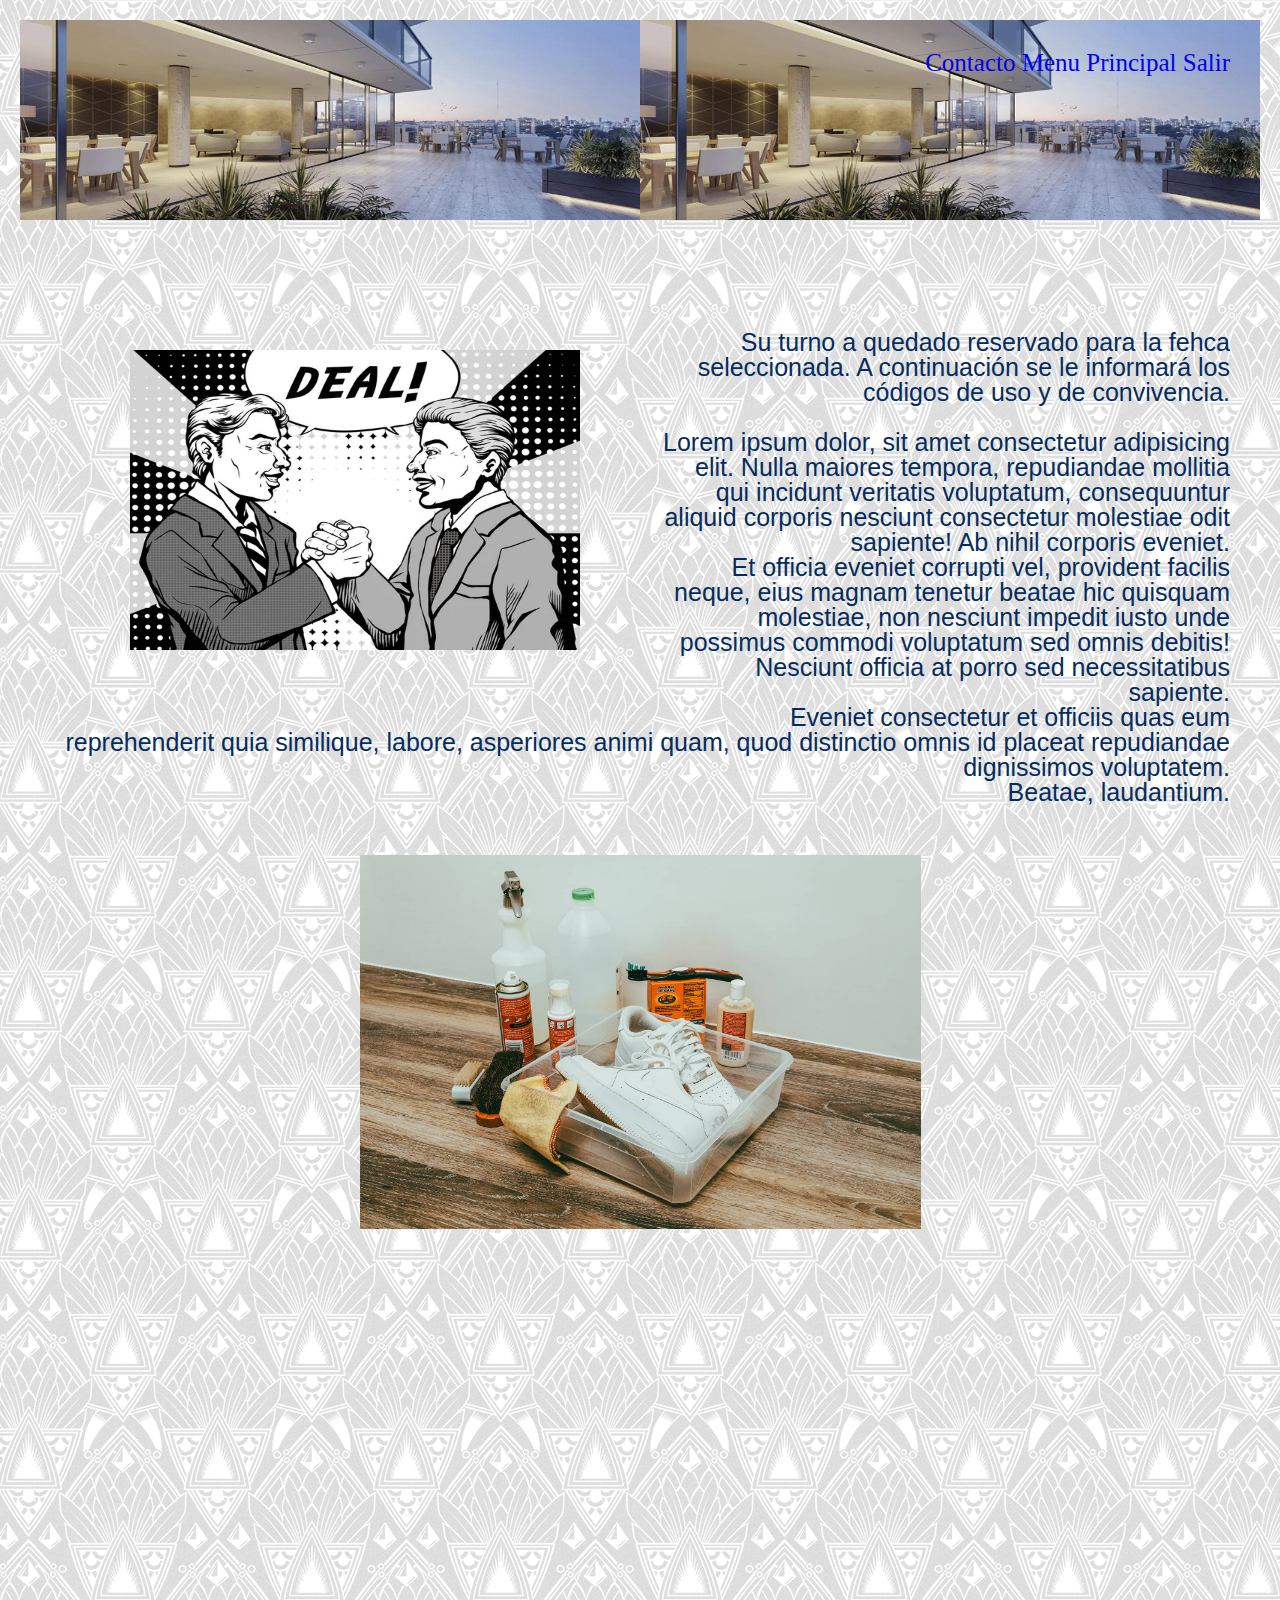
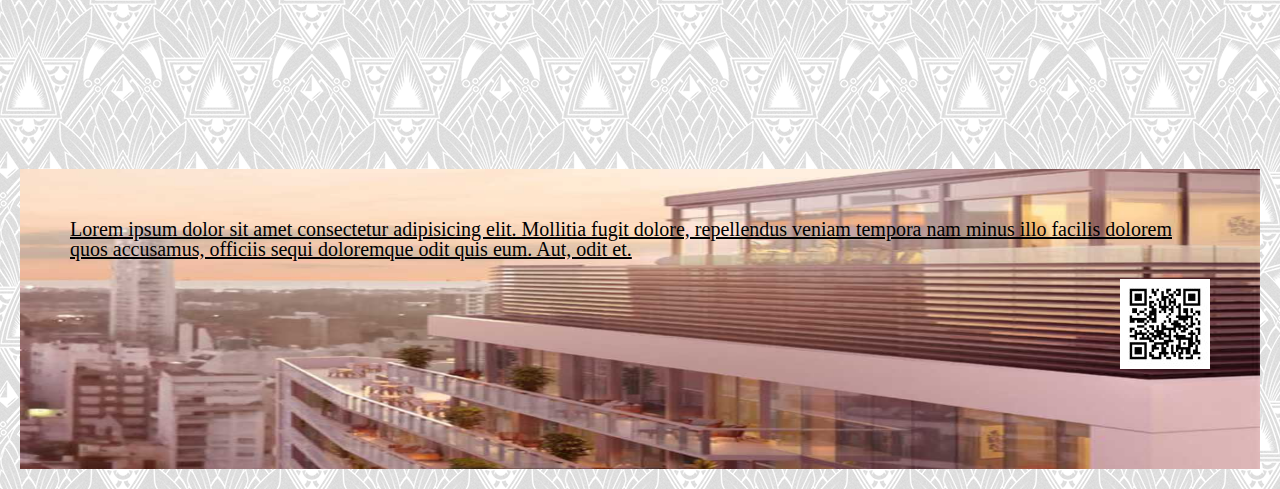
==== confirmacion.html @ 301d9a34 "inicializacion de proyecto ReservAr02" ====
<!DOCTYPE html>
<html lang="en">
<head>
    <meta charset="UTF-8">
    <meta http-equiv="X-UA-Compatible" content="IE=edge">
    <meta name="viewport" content="width=device-withd">
    <link rel="stylesheet" href="resert_tool_css.css">
    <link rel="stylesheet" href="stylesheet.css">
    <title>ReserVar</title>
</head>
<body id="body-index">
    <header class="barra_de_navegacion">
        <div>
            <nav>
                <a href="contacto.html" target="_blank">Contacto</a>
                <a href="amenities.html" target="_blank">Menu Principal</a>
                <a href="salir.html">Salir</a>
            </nav>
        </div>
    </header>
        <main>
            <img id="img_amenities" src="./fotos-reservar/confirmacion.jpg" alt="Sum" title="confirmacion">
            <p id="main_confirmacion">Su turno a quedado reservado para la fehca seleccionada. A continuación se le informará los códigos de uso y de convivencia.<br><br>
            <b>Lorem ipsum dolor, sit amet consectetur adipisicing elit. Nulla maiores tempora, repudiandae mollitia qui incidunt veritatis voluptatum, consequuntur aliquid corporis nesciunt consectetur molestiae odit sapiente! Ab nihil corporis eveniet</b>. 
            <br> Et officia eveniet corrupti vel, provident facilis neque, eius magnam tenetur beatae hic quisquam molestiae, non nesciunt impedit iusto unde possimus commodi voluptatum sed omnis debitis! Nesciunt officia at porro sed necessitatibus sapiente. 
            <br> Eveniet consectetur et officiis quas eum reprehenderit quia similique, labore, asperiores animi quam, quod distinctio omnis id placeat repudiandae dignissimos voluptatem. 
            <br> Beatae, laudantium.
            </p><br>
     
            <div class="slider">
                <ul>
                    <li>
                    <img src="./fotos-reservar/limpiar.jpg" alt="LIMPIAR">
                    </li>
                    
                    <li>
                    <img src="./fotos-reservar/no_hacer_ruido_hasta_tarde.jpg" alt="RUIDO">
                    </li>
                    
                    <li>
                    <img src="./fotos-reservar/sacar_la_basura.jpg" alt="BASURA">
                    </li>
                    
                    <li>
                    <img src="./fotos-reservar/multa.png" alt="MULTA">
                    </li>
                                    </ul>
            </div>

        </main>

        <footer>
        Lorem ipsum dolor sit amet consectetur adipisicing elit. Mollitia fugit dolore, repellendus veniam tempora nam minus illo facilis dolorem quos accusamus, officiis sequi doloremque odit quis eum. Aut, odit et. <br><br>
        <img class="imagen_qr_footer" src="fotos-reservar/qr.jpg" alt="codigo-qr">
    </footer>
</body>
</html>
---- resert_tool_css.css ----
/* http://meyerweb.com/eric/tools/css/reset/ 
   v2.0 | 20110126
   License: none (public domain)
*/

html, body, div, span, applet, object, iframe,
h1, h2, h3, h4, h5, h6, p, blockquote, pre,
a, abbr, acronym, address, big, cite, code,
del, dfn, em, img, ins, kbd, q, s, samp,
small, strike, strong, sub, sup, tt, var,
b, u, i, center,
dl, dt, dd, ol, ul, li,
fieldset, form, label, legend,
table, caption, tbody, tfoot, thead, tr, th, td,
article, aside, canvas, details, embed, 
figure, figcaption, footer, header, hgroup, 
menu, nav, output, ruby, section, summary,
time, mark, audio, video {
	margin: 0;
	padding: 0;
	border: 0;
	font-size: 100%;
	font: inherit;
	vertical-align: baseline;
}
/* HTML5 display-role reset for older browsers */
article, aside, details, figcaption, figure, 
footer, header, hgroup, menu, nav, section {
	display: block;
}
body {
	line-height: 1;
}
ol, ul {
	list-style: none;
}
blockquote, q {
	quotes: none;
}
blockquote:before, blockquote:after,
q:before, q:after {
	content: '';
	content: none;
}
table {
	border-collapse: collapse;
	border-spacing: 0;
}
---- stylesheet.css ----
* {box-sizing: border-box; /*para que no incremente el padding-aumente la caja*/} 

  @import url('https://fonts.googleapis.com/css2?family=Josefin+Sans:wght@100&family=Open+Sans:wght@300;400&family=Roboto+Slab:wght@100;200&family=Roboto:wght@100&display=swap');

body {
        font-size: 20px;
        margin: 0px;
        padding: 0px;
        width: auto;
        height: auto;
        text-align: center;
        justify-content: center;
        background-image: url(./fotos-reservar/presence-ii.png);
        }

body h1 {font-size: 40px;
                color: rgb(42, 5, 252);}

header {width: auto;
        height: 100px;
        margin: 10px;       
        background-color: black;}

.barra_de_navegacion {  width: auto;
                        height: 200px;
                        margin: 20px;
                        padding: 30px;
                        text-align: right;
                        font-size: 25px;
                        color: aliceblue;
                        text-decoration: none;
                        background-image: url(./fotos-reservar/terraza.jpg);
                        background-repeat:round;
                        }
a {text-decoration: none;}

a :hover {color: rgb(240, 8, 8);}

main {padding: 0px;
      margin: 50px;}

#main_page{text-align: center; justify-content: center; padding-top: 60px;}
#main_confirmacion {font-size: 25px; 
                    font-family: 'Josefin Sans', sans-serif;
                    font-weight: 100;
                    color: rgb(5, 44, 94);
                    text-align: right;
                    justify-content: center;
                    padding-top: 60px;}

#img_amenities {width: 450px; height: 300px; margin: 80px; float: left;}
#boton_de_turno{font-size: 20px; text-align: center; padding: 2px; cursor: pointer}

.calendario {cursor: pointer;}
.boton_aceptar {cursor: pointer; transition: 0.5s;}

#formualario-index {margin: 50px;} 

#button-index {margin: 15px;}

input {border-radius: 4px; margin: 10px;}

button {border-radius: 4px;}

/*inicio carrucel*/
.slider {
	width: 95%;
	margin: 30px;
	overflow: hidden;
}

.slider ul {
	display: flex;
	padding: 0;
	width: 400%;
	animation: cambio 15s infinite alternate linear;
}

.slider li {
	width: 100%;
	list-style: none;
}

.slider img {
	width: 50%;
}

@keyframes cambio {
	0% {margin-left: 0;}
	20% {margin-left: 0;}
	
	25% {margin-left: -100%;}
	45% {margin-left: -100%;}
	
	50% {margin-left: -200%;}
	70% {margin-left: -200%;}
	
	75% {margin-left: -300%;}
	100% {margin-left: -300%;}
}
/*fin de carrucel*/

footer {width: auto;
        height: 200px;
        margin: 20px;
        padding: 50px;
        text-align: left;
        text-decoration:underline;
        background-image: url(./fotos-reservar/vista-dh.jpg);
        float:right ;
        box-sizing: content-box;
        justify-content: end;
        background-repeat:round;
        }

.imagen_qr_footer {float: right;}

@media screen and (max-width:48px) {
        header { margin: auto; padding: 25px; background-color: black; }
        body {margin: auto; padding: 25px;}
        main {margin: 24%;}
        footer {margin: auto;}


        .body-index, .boton_de_turno, .fecha_calendario {text-align: left;}
}
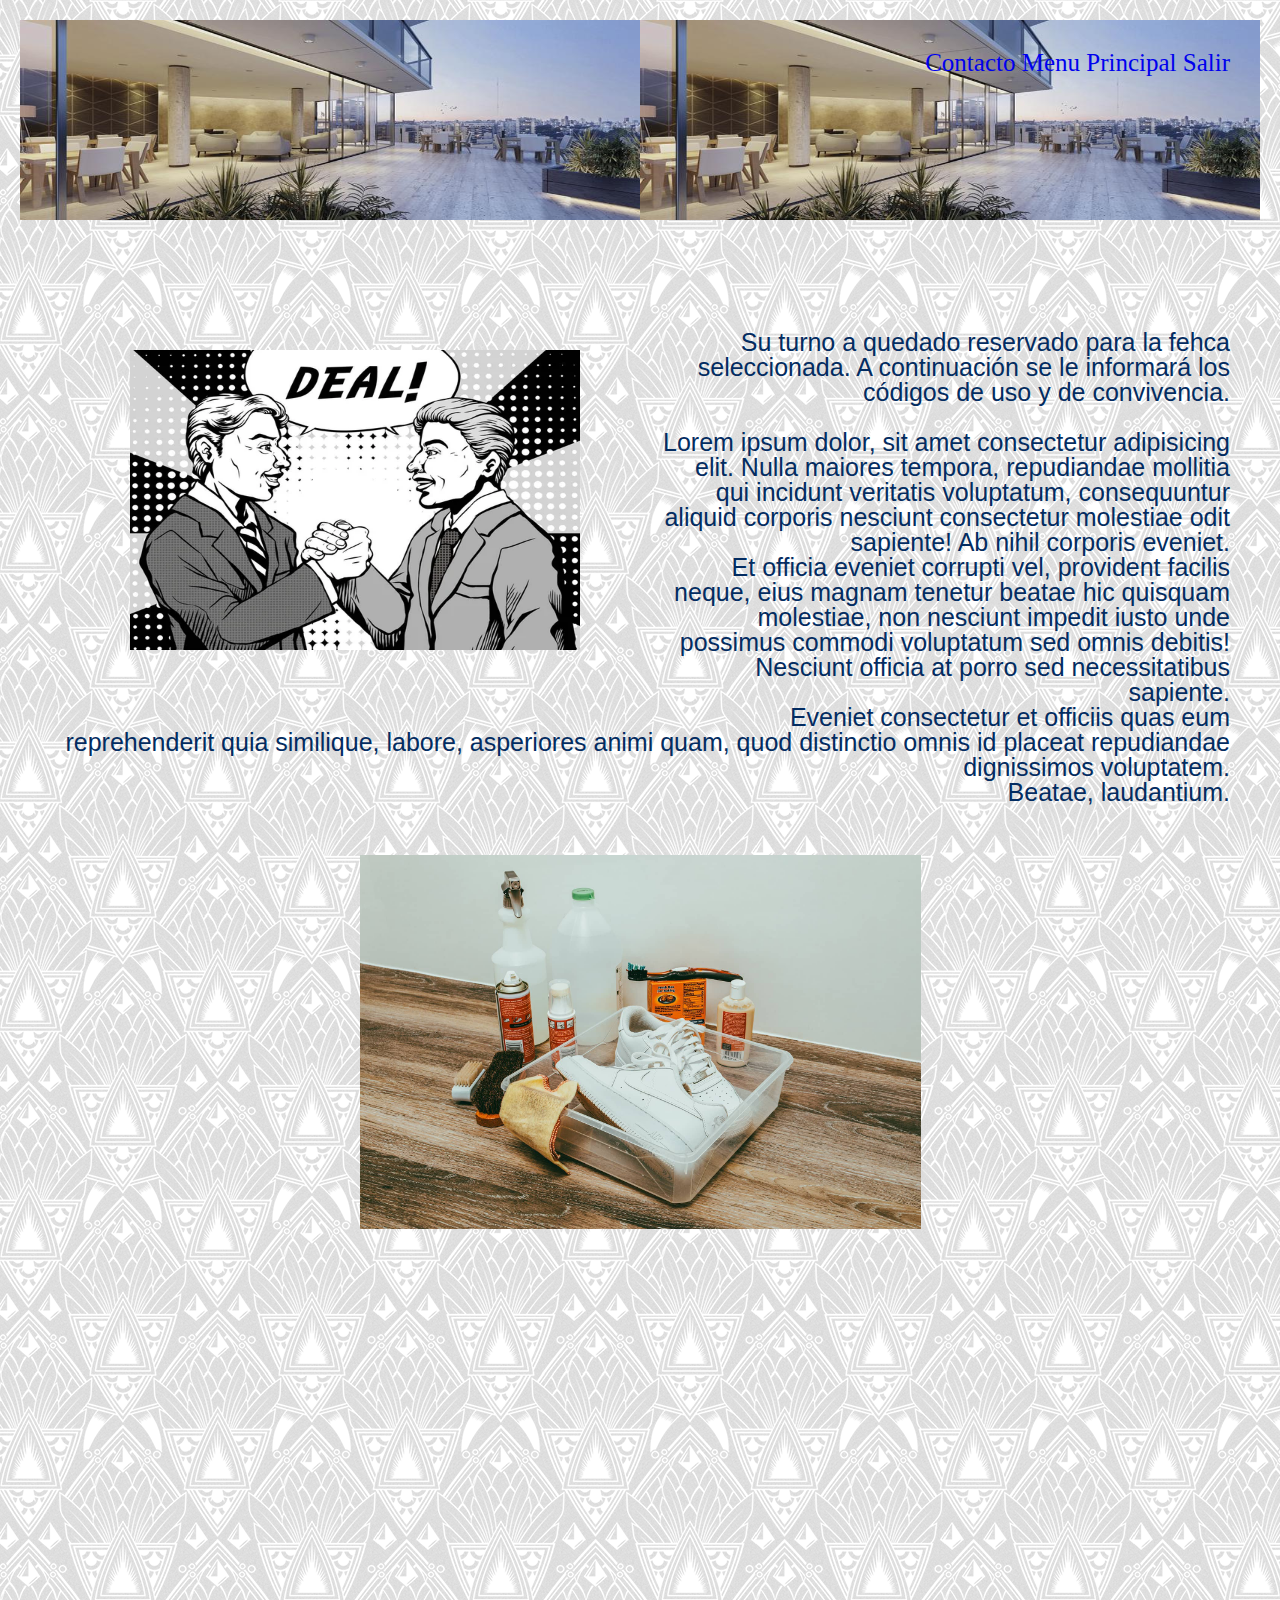
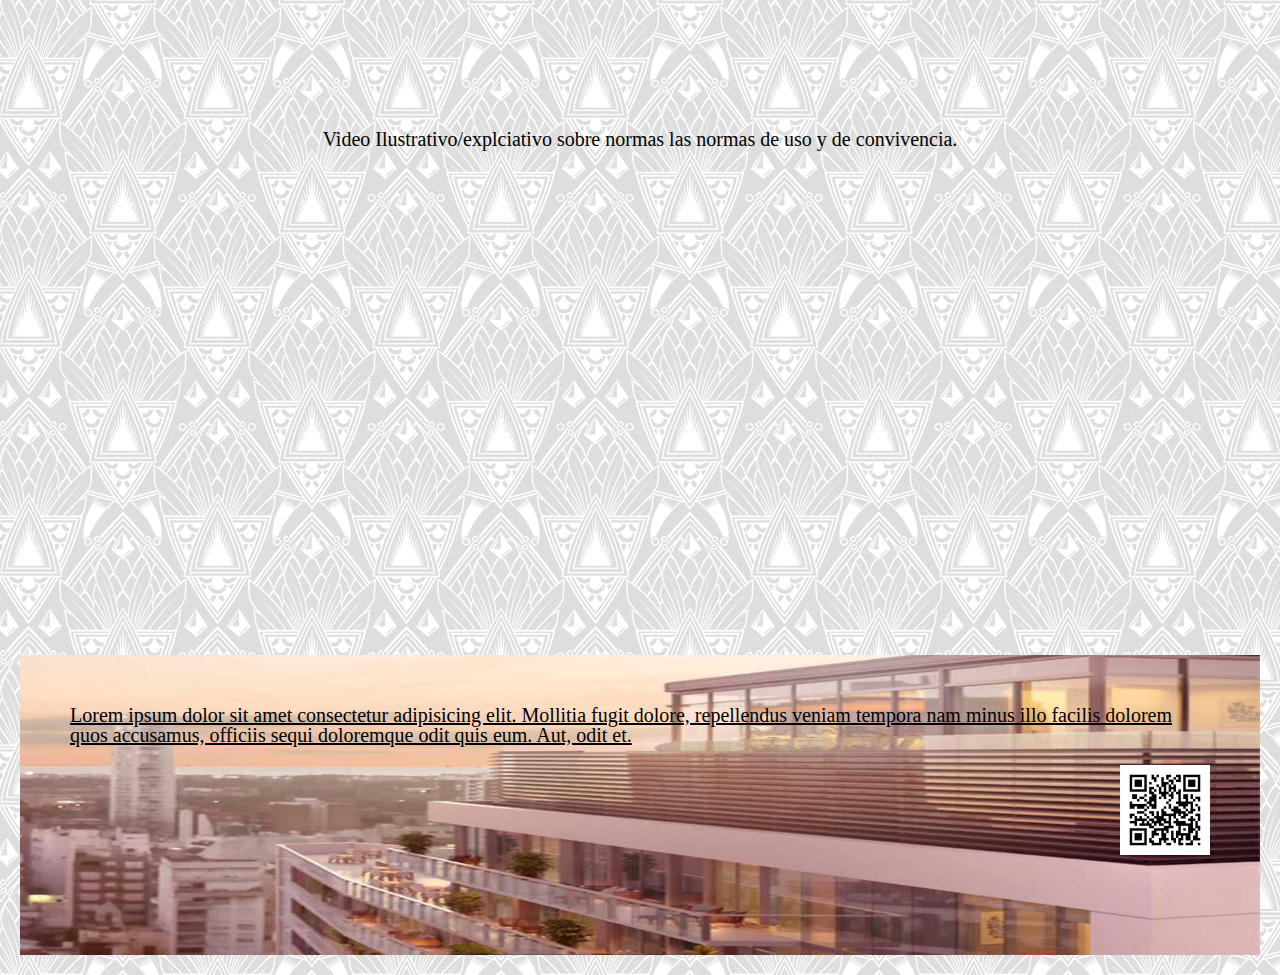
==== commit b45e33f8: "se agrega video a confirmacion.html" ====
--- a/confirmacion.html
+++ b/confirmacion.html
@@ -47,11 +47,19 @@
                                     </ul>
             </div>
 
+            <section>
+                <p>
+                    Video Ilustrativo/explciativo sobre normas las normas de uso y de convivencia. 
+                </p>
+                <iframe class="video_ilustrativo" width="560" height="315" src="https://www.youtube.com/embed/SEBVqMwnBuU?start=2" title="YouTube video player" frameborder="0" allow="accelerometer; autoplay; clipboard-write; encrypted-media; gyroscope; picture-in-picture; web-share" allowfullscreen>
+                </iframe>
+            </section>
+
         </main>
 
         <footer>
         Lorem ipsum dolor sit amet consectetur adipisicing elit. Mollitia fugit dolore, repellendus veniam tempora nam minus illo facilis dolorem quos accusamus, officiis sequi doloremque odit quis eum. Aut, odit et. <br><br>
         <img class="imagen_qr_footer" src="fotos-reservar/qr.jpg" alt="codigo-qr">
-    </footer>
+        </footer>
 </body>
 </html>--- a/stylesheet.css
+++ b/stylesheet.css
@@ -32,6 +32,7 @@
                         background-image: url(./fotos-reservar/terraza.jpg);
                         background-repeat:round;
                         }
+
 a {text-decoration: none;}
 
 a :hover {color: rgb(240, 8, 8);}
@@ -43,16 +44,25 @@
 #main_confirmacion {font-size: 25px; 
                     font-family: 'Josefin Sans', sans-serif;
                     font-weight: 100;
-                    color: rgb(5, 44, 94);
+                    color: rgb(3, 44, 97);
                     text-align: right;
                     justify-content: center;
                     padding-top: 60px;}
 
 #img_amenities {width: 450px; height: 300px; margin: 80px; float: left;}
+.imagen_menu_principal:hover{transform: scale(1.5); transition: all;}
+
 #boton_de_turno{font-size: 20px; text-align: center; padding: 2px; cursor: pointer}
 
 .calendario {cursor: pointer;}
-.boton_aceptar {cursor: pointer; transition: 0.5s;}
+.boton_aceptar {cursor: pointer; 
+                transition: 0.5s; 
+                width: 10%; 
+                padding: 4px; 
+                font-size: 15px; 
+                font-weight: bold; 
+                color: white;
+                background: rgb(43, 43, 110)}
 
 #formualario-index {margin: 50px;} 
 
@@ -113,6 +123,7 @@
         background-repeat:round;
         }
 
+.video_ilustrativo{margin-top: 10%; align-items: center;}
 .imagen_qr_footer {float: right;}
 
 @media screen and (max-width:48px) {
